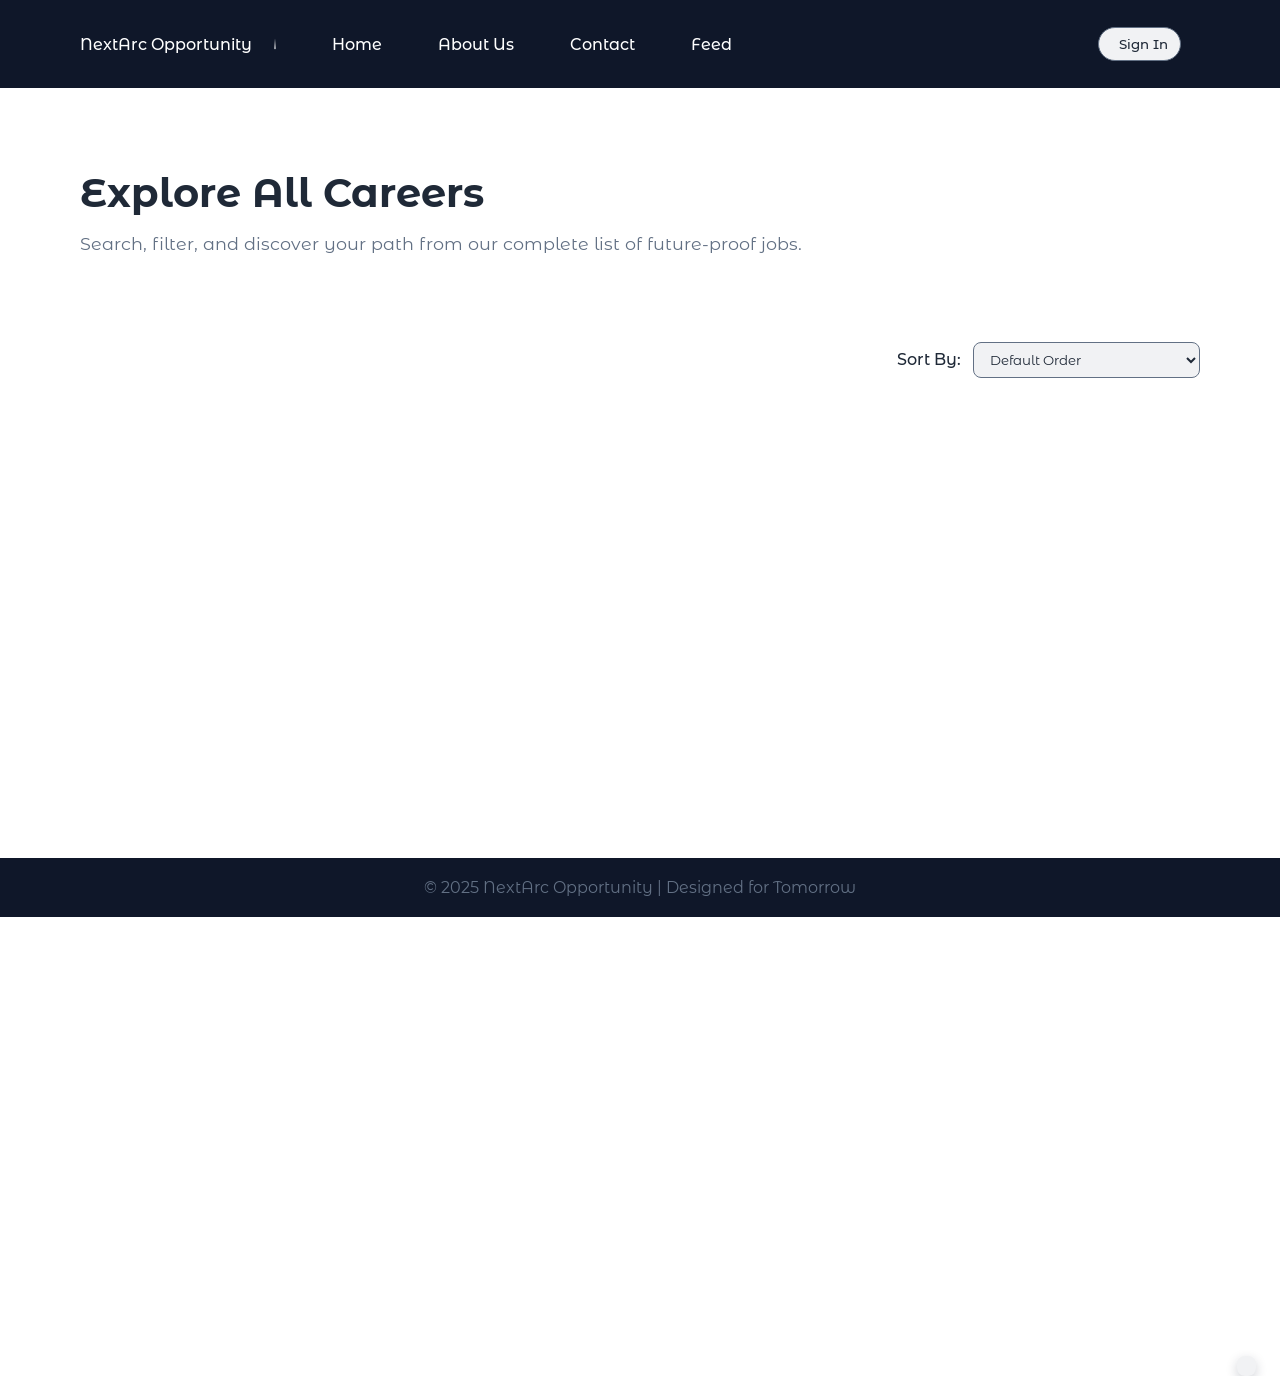
==== careers.html @ cb303497 "Add files via upload" ====
<!DOCTYPE html>
<html lang="en">

<head>
    <meta charset="UTF-8">
    <meta name="viewport" content="width=device-width, initial-scale=1.0">
    <link rel="icon" href="logo.png" type="image/x-icon">
    <link rel="manifest" href="manifest.json">
    <link rel="stylesheet" href="https://cdnjs.cloudflare.com/ajax/libs/remixicon/4.2.0/remixicon.min.css">
    <link rel="stylesheet" href="style.css">
    <title>All Careers - NextArc Opportunity</title>
</head>

<body class="animate-in">
    <header class="header" id="header">

        <nav class="nav container">
            <div class="nav__group">
                <a href="index2.html" class="nav__logo">NextArc Opportunity</a>

                <div class="nav__menu" id="nav-menu">
                    <ul class="nav__list">
                        <li class="nav__item"><a href="index2.html" class="nav__link"><span>Home</span></a></li>
                        <li class="nav__item"><a href="index2.html#about" class="nav__link"><span>About Us</span></a>
                        </li>
                        <li class="nav__item"><a href="index2.html#contact" class="nav__link"><span>Contact</span></a>
                        </li>
                        <li class="nav__item"><a href="feed.html" class="nav__link"><span>Feed</span></a></li>
                    </ul>

                    <div class="nav__bottom">
                        <div class="nav__login nav__login--mobile" id="nav-login-mobile">
                            <button class="google-signin-btn" id="google-signin-btn-mobile"><i
                                    class="ri-google-fill"></i><span>Sign In</span></button>
                            <div class="user-profile" id="user-profile-mobile" style="display: none;">
                                <a href="dashboard.html">
                                    <img src="" alt="User Avatar" id="user-avatar-mobile">
                                </a>
                                <button id="logout-btn-mobile" aria-label="Logout"><i
                                        class="ri-logout-box-fill"></i></button>
                            </div>
                        </div>
                        <div class="nav__social">
                            <a href="https://www.instagram.com/" target="_blank" class="nav__social-link"><i
                                    class="ri-instagram-line"></i></a>
                            <a href="https://github.com/" target="_blank" class="nav__social-link"><i
                                    class="ri-github-line"></i></a>
                            <a href="https://dribbble.com/" target="_blank" class="nav__social-link"><i
                                    class="ri-dribbble-line"></i></a>
                            <a href="https://www.linkedin.com/" target="_blank" class="nav__social-link"><i
                                    class="ri-linkedin-box-line"></i></a>
                        </div>
                    </div>

                    <div class="nav__close" id="nav-close"><i class="ri-close-large-line"></i></div>
                </div>
            </div>

            <div class="nav__actions">
                <div class="nav__social nav__social--desktop">
                    <a href="https://www.instagram.com/" target="_blank" class="nav__social-link"><i
                            class="ri-instagram-line"></i></a>
                    <a href="https://github.com/" target="_blank" class="nav__social-link"><i
                            class="ri-github-line"></i></a>
                    <a href="https://dribbble.com/" target="_blank" class="nav__social-link"><i
                            class="ri-dribbble-line"></i></a>
                    <a href="https://www.linkedin.com/" target="_blank" class="nav__social-link"><i
                            class="ri-linkedin-box-line"></i></a>
                </div>
                <div class="nav__login nav__login--desktop" id="nav-login-desktop">
                    <button class="google-signin-btn" id="google-signin-btn-desktop"><i
                            class="ri-google-fill"></i><span>Sign In</span></button>
                    <div class="user-profile" id="user-profile-desktop" style="display: none;">
                        <a href="dashboard.html">
                            <img src="" alt="User Avatar" id="user-avatar-desktop">
                        </a>
                        <button id="logout-btn-desktop" aria-label="Logout"><i class="ri-logout-box-fill"></i></button>
                    </div>
                </div>
                <div class="nav__theme-toggle" id="theme-toggle"><i class="ri-moon-line"></i></div>
                <div class="nav__toggle" id="nav-toggle"><i class="ri-menu-line"></i></div>
            </div>
        </nav>
    </header>

    <main>
        <section class="all-careers-section container">
            <h1>Explore All Careers</h1>
            <p>Search, filter, and discover your path from our complete list of future-proof jobs.</p>
            <div class="filter-container" id="filter-container">
            </div>
            <div class="sorting-controls">
                <label for="sort-select">Sort By:</label>
                <select id="sort-select">
                    <option value="default">Default Order</option>
                    <option value="growth-desc">Growth Rate (Highest First)</option>
                    <option value="salary-desc">Salary (Highest First)</option>
                    <option value="title-asc">Title (A-Z)</option>
                </select>
            </div>

            <div class="career-grid" id="all-careers-grid">
            </div>

            <div class="request-container" id="request-container" style="display: none;">
                <h2>Career Not Found</h2>
                <p>We don't have information on that career yet. Please provide your details, and we'll look into it!
                </p>

                <form action="https://formspree.io/f/YOUR_NEW_FORM_ID" method="POST" class="contact__form">
                    <div class="form-group">
                        <label for="career-name-input">Career You Searched For</label>
                        <input type="text" id="career-name-input" name="career_request" readonly>
                    </div>
                    <div class="form-group">
                        <label for="user-name">Your Name</label>
                        <input type="text" id="user-name" name="user_name" required>
                    </div>
                    <div class="form-group">
                        <label for="user-email">Your Email</label>
                        <input type="email" id="user-email" name="user_email" required>
                    </div>
                    <button type="submit" class="btn-animated">Request Career Info</button>
                </form>
            </div>
        </section>
    </main>
    <a href="dashboard.html#ai-bot-section" class="ai-bot-access" id="ai-bot-access">
        <i class="ri-robot-2-line"></i>
    </a>
    <footer>
        <p>© 2025 NextArc Opportunity | Designed for Tomorrow</p>
    </footer>

    <div class="modal__container" id="career-modal">
        <div class="modal__content">
            <i class="ri-close-large-line modal__close"></i>
            <h2 class="modal__title"></h2>
            <p class="modal__description"></p>
            <h3 class="modal__subtitle">Key Skills</h3>
            <ul class="modal__skills"></ul>
            <div class="modal__outlook">
                <div>
                    <h4>Avg. Salary (Projected)</h4>
                    <p class="modal__salary"></p>
                </div>
                <div>
                    <h4>Future Growth</h4>
                    <p class="modal__growth"></p>
                </div>
            </div>
        </div>
        <div class="ai-insight-box">
            <h4>🤖 AI Career Insight: Future Outlook</h4>
            <p id="ai-insight-text">Loading personalized analysis...</p>
        </div>
    </div>

    <div class="modal__container" id="add-career-modal">
        <div class="modal__content">
            <i class="ri-close-large-line modal__close"></i>
            <h2 class="modal__title">Suggest a New Career</h2>
            <form id="add-career-form" action="https://formspree.io/f/mjkaozkw" method="POST" class="contact__form">
                <div class="form-group">
                    <label>Career Name</label>
                    <input type="text" name="title" placeholder="e.g., AI Ethicist" required>
                </div>
                <div class="form-group">
                    <label>Skills (comma-separated)</label>
                    <input type="text" name="skills" placeholder="e.g., Ethics, AI, Philosophy, Law" required>
                </div>
                <div class="form-group">
                    <label>Brief Description</label>
                    <textarea name="description" rows="3"
                        placeholder="e.g., Ensures that AI systems are developed and used in an ethical and responsible manner."
                        required></textarea>
                </div>
                <div class="form-group">
                    <label>Projected Salary</label>
                    <input type="text" name="salary" placeholder="e.g., $125,000+" required>
                </div>
                <div class="form-group">
                    <label>Future Growth</label>
                    <input type="text" name="growth" placeholder="e.g., Very High" required>
                </div>
                <button style="font-family: var(--body-font);" type="submit" class="btn-animated">Submit for
                    Review</button>
            </form>

            <div id="submission-success" style="display: none; text-align: center;">
                <h3>Thank You!</h3>
                <p>Your suggestion has been sent for review.</p>
            </div>
        </div>
    </div>

    <a href="#" class="scrollup" id="scroll-up">
        <i class="ri-arrow-up-line"></i>
    </a>


    <script src="https://www.gstatic.com/firebasejs/9.6.7/firebase-app-compat.js"></script>
    <script src="https://www.gstatic.com/firebasejs/9.6.7/firebase-auth-compat.js"></script>
    <script src="https://www.gstatic.com/firebasejs/9.6.7/firebase-firestore-compat.js"></script>

    <script src="firebase-init.js"></script>

    <script src="auth.js"></script>

    <script src="careers.js"></script>
</body>

</html>
---- style.css ----
/*=============== GOOGLE FONTS ===============*/
@import url("https://fonts.googleapis.com/css2?family=Montserrat+Alternates:wght@400;500;600;700&display=swap");

/*=============== VARIABLES CSS ===============*/
:root {
  --header-height: 3.5rem;
  --white-color: hsl(0, 0%, 100%);
  --black-color: hsl(0, 0%, 0%);
  --background-color: hsl(0, 0%, 100%);
  --text-color: hsl(215, 28%, 17%);
  --card-background: hsl(220, 13%, 95%);
  --card-text-color: hsl(215, 15%, 45%);
  --accent-color: hsl(221, 83%, 53%);
  --footer-background: hsl(222, 47%, 11%);
  --body-font: "Montserrat Alternates", sans-serif;
  --h1-font-size: 1.5rem;
  --normal-font-size: .938rem;
  --font-regular: 400;
  --font-medium: 500;
  --z-tooltip: 10;
  --z-fixed: 100;
}

body.dark-mode {
  --background-color: hsl(222, 47%, 11%);
  --text-color: hsl(215, 15%, 85%);
  --card-background: hsl(222, 44%, 15%);
  --card-text-color: hsl(215, 15%, 65%);
  --accent-color: hsl(184, 98%, 51%);
  --footer-background: hsl(222, 44%, 12%);
}

@media screen and (min-width: 1150px) {
  :root {
    --normal-font-size: 1rem;
  }
}

/*=============== BASE ===============*/
* {
  box-sizing: border-box;
  padding: 0;
  margin: 0;
}

html {
  scroll-behavior: smooth;
}

body {
  font-family: var(--body-font);
  font-size: var(--normal-font-size);
  background-color: var(--background-color);
  color: var(--text-color);
  transition: background-color 0.4s, color 0.4s;
  padding-top: var(--header-height);
}

ul {
  list-style: none;
}

a {
  text-decoration: none;
}

.container {
  max-width: 1120px;
  margin-inline: 1.5rem;
}

/*=============== HEADER & NAV ===============*/
.header {
  position: fixed;
  width: 100%;
  top: 0;
  left: 0;
  background-color: var(--footer-background);
  z-index: var(--z-fixed);
}

.nav {
  height: var(--header-height);
  display: flex;
  justify-content: space-between;
  align-items: center;
}

.nav__logo {
  color: var(--white-color);
  font-weight: var(--font-medium);
  flex-shrink: 0;
}

.nav__list {
  display: flex;
}

.nav__link {
  color: var(--white-color);
  font-weight: var(--font-medium);
  transition: color .4s;
}

.nav__link:hover {
  color: var(--accent-color);
}

.nav__close {
  position: absolute;
  top: 1rem;
  right: 1.5rem;
  color: var(--white-color);
  font-size: 1.5rem;
  cursor: pointer;
}

.nav__actions {
  display: flex;
  align-items: center;
  column-gap: 1.2rem;
}

.nav__social-link {
  color: var(--white-color);
  font-size: 1.2rem;
  transition: color .4s, transform .4s;
}

.nav__social-link:hover {
  color: var(--accent-color);
  transform: translateY(-.25rem);
}

.nav__theme-toggle,
.nav__toggle {
  color: var(--white-color);
  font-size: 1.5rem;
  cursor: pointer;
  transition: color 0.4s;
}

.nav__theme-toggle:hover,
.nav__toggle:hover {
  color: var(--accent-color);
}

@media screen and (max-width: 1150px) {
  .nav__menu {
    position: fixed;
    left: -100%;
    top: 0;
    background-color: var(--footer-background);
    width: 100%;
    height: 100%;
    padding: 6rem 3.5rem 4.5rem;
    display: flex;
    flex-direction: column;
    transition: left .4s;
  }

  .nav__list {
    flex-direction: column;
    row-gap: 3rem;
  }

  .nav__link {
    font-size: var(--h1-font-size);
  }

  .show-menu {
    left: 0;
  }

  .nav__group {
    display: contents;
  }

  .nav__bottom {
    display: flex;
    justify-content: space-between;
    align-items: center;
    margin-top: auto;
  }

  .nav__login--mobile {
    order: -1;
  }

  .nav__social {
    display: flex;
    column-gap: 1rem;
  }

  .nav__social--desktop,
  .nav__login--desktop {
    display: none;
  }
}

@media screen and (min-width: 1150px) {
  body {
    padding-top: calc(var(--header-height) + 2rem);
  }

  .container {
    margin-inline: auto;
  }

  .nav {
    height: calc(var(--header-height) + 2rem);
  }

  .nav__toggle,
  .nav__close {
    display: none;
  }

  .nav__link {
    font-size: var(--normal-font-size);
  }

  .nav__group {
    display: flex;
    align-items: center;
    column-gap: 3.5rem;
  }

  .nav__logo {
    position: relative;
    padding-right: 1.5rem;
  }

  .nav__logo::after {
    content: '';
    position: absolute;
    right: 0;
    top: 50%;
    transform: translateY(-50%);
    width: 2px;
    height: 60%;
    background: linear-gradient(transparent, var(--white-color), transparent);
    border-radius: 5px;
    background-size: 100% 300%;
    animation: animated-line 4s ease-in-out infinite;
  }

  .nav__list {
    flex-direction: row;
    column-gap: 3.5rem;
  }

  .nav__social--desktop {
    display: flex;
    column-gap: 1rem;
  }

  .nav__bottom {
    display: none;
  }
}

/*=============== LOGIN/USER PROFILE ===============*/
.google-signin-btn {
  display: flex;
  align-items: center;
  gap: .5rem;
  background-color: var(--card-background);
  color: var(--text-color);
  border: 1px solid var(--card-text-color);
  padding: 8px 12px;
  border-radius: 50px;
  cursor: pointer;
  font-family: var(--body-font);
  font-weight: 500;
  transition: all .3s ease
}

.google-signin-btn:hover {
  background-color: var(--accent-color);
  color: var(--white-color);
  border-color: transparent
}

.user-profile {
  display: flex;
  align-items: center;
  gap: 1rem
}

/* Find and replace this rule in your LOGIN/USER PROFILE section */

.user-profile img {
  width: 40px;
  height: 40px;
  border-radius: 50%;
  /* We remove the static border and replace it with an animation */
  animation: pulse-ring 2.5s ease-in-out infinite;
}

#logout-btn {
  background: 0 0;
  border: none;
  color: var(--white-color);
  font-size: 1.5rem;
  cursor: pointer;
  transition: color .3s ease
}

#logout-btn:hover {
  color: #e84141
}

/*=============== REUSABLE & SECTION STYLES ===============*/
.hero {
  position: relative;
  width: 100%;
  min-height: 100vh;
  display: flex;
  justify-content: center;
  align-items: center;
  text-align: center;
  color: var(--white-color);
  overflow: hidden
}

/* In style.css, find the .hero-video rule and add the fetchpriority */
.hero-video {
  position: absolute;
  top: 50%;
  left: 50%;
  min-width: 100%;
  min-height: 100%;
  width: auto;
  height: auto;
  z-index: -1;
  transform: translate(-50%, -50%);
  object-fit: cover;
  /* NEW: Optimization - ensures it's the first thing the browser downloads */
  fetch-priority: high;
}

.hero-overlay {
  position: absolute;
  top: 0;
  left: 0;
  width: 100%;
  height: 100%;
  background: linear-gradient(135deg, hsla(222, 47%, 11%, .7), hsla(221, 83%, 53%, .4));
  z-index: -1
}

/* Find and replace this rule in your style.css */
.hero-text {
  z-index: 1;
  padding: 0 1rem;

  /* FIX: Set a max width and use auto margins for true horizontal centering */
  max-width: 800px;
  /* Limits the size of the text block */
  width: 90%;
  /* Ensures it fills the space on smaller screens */
  margin: 0 auto;
  /* CRUCIAL: Centers the block itself within the Flex container */

  text-align: center;
  /* Ensures text lines are centered */
}

/* Also, ensure your .hero container is still setting the stage for centering: */
/* .hero {
    display: flex;
    justify-content: center; 
    align-items: center;
} */

.hero-text h1 {
  font-size: clamp(1.8rem, 4vw, 3rem);
  margin-bottom: 10px
}

.hero-text p {
  font-size: clamp(1rem, 2vw, 1.4rem);
  margin-bottom: 20px
}

.cta-btn,
.btn-animated {
  border: none;
  cursor: pointer;
  padding: 14px 32px;
  border-radius: 50px;
  font-weight: 600;
  color: var(--white-color);
  background: linear-gradient(90deg, hsl(184, 98%, 51%), var(--accent-color));
  box-shadow: 0 4px 15px hsla(221, 83%, 53%, .3);
  transition: all .3s ease
}

.cta-btn:hover,
.btn-animated:hover {
  transform: translateY(-3px);
  box-shadow: 0 8px 25px hsla(221, 83%, 53%, .4)
}

.btn-animated:active {
  transform: translateY(0);
  box-shadow: 0 4px 15px hsla(221, 83%, 53%, .3)
}

.search-section {
  padding: 2.5rem 1rem;
  text-align: center
}

.search-section input {
  width: 50%;
  padding: 15px 20px 15px 50px;
  border-radius: 50px;
  border: 2px solid transparent;
  outline: none;
  font-size: 1rem;
  background-color: var(--card-background);
  color: var(--text-color);
  font-family: var(--body-font);
  animation: pulse-glow 3s infinite ease-in-out;
  transition: all .4s ease
}

.search-section input:focus {
  width: 60%;
  animation: none;
  border-color: var(--accent-color);
  box-shadow: 0 0 20px hsla(221, 83%, 53%, .4)
}

.trending {
  padding: 50px 20px;
  text-align: center
}

.trending h2 {
  font-size: 1.8rem;
  margin-bottom: 30px
}

.career-grid {
  display: grid;
  grid-template-columns: repeat(auto-fit, minmax(230px, 1fr));
  gap: 20px
}

.career-card {
  background: var(--card-background);
  padding: 20px;
  border-radius: 15px;
  text-align: left;
  position: relative;
  box-shadow: 0 10px 20px rgba(0, 0, 0, .05);
  transition: all .3s ease
}

.career-card:hover {
  transform: translateY(-8px);
  box-shadow: 0 20px 30px hsla(221, 83%, 53%, .2)
}

.career-card h3 {
  color: var(--text-color);
  padding-right: 2.5rem
}

.career-card p {
  color: var(--card-text-color)
}

.explore-btn {
  display: inline-block;
  margin-top: 2.5rem;
  padding: 14px 32px;
  border: 2px solid var(--accent-color);
  color: var(--accent-color);
  border-radius: 50px;
  font-weight: 600;
  transition: all .3s ease
}

.explore-btn:hover {
  background-color: var(--accent-color);
  color: var(--white-color);
  transform: translateY(-3px)
}

.section {
  padding-block: 4rem
}

.how-it-works,
.features {
  padding: 50px 20px;
  text-align: center
}

.how-it-works h2,
.features h2 {
  font-size: 1.8rem;
  margin-bottom: 40px
}

.step-card,
.feature-card {
  background: var(--card-background);
  padding: 30px;
  border-radius: 15px
}

.step-card {
  border: 2px solid transparent;
  transition: all .3s ease
}

.step-card:hover {
  transform: translateY(-8px);
  border-color: var(--accent-color)
}

.steps-grid {
  gap: 40px;
  display: grid;
  grid-template-columns: repeat(auto-fit, minmax(250px, 1fr))
}

.step-icon {
  width: 50px;
  height: 50px;
  background: linear-gradient(90deg, hsl(184, 98%, 51%), var(--accent-color));
  color: var(--white-color);
  border-radius: 50%;
  display: flex;
  align-items: center;
  justify-content: center;
  font-size: 1.5rem;
  font-weight: 700;
  margin: 0 auto 20px
}

.step-card h3,
.feature-card h3,
.modal__subtitle {
  color: var(--text-color)
}

.step-card p,
.feature-card p,
.modal__description,
.about__content p,
.contact__info p {
  color: var(--card-text-color)
}

.features {
  background-color: var(--footer-background)
}

.features h2 {
  color: var(--white-color)
}

.features-grid {
  display: grid;
  grid-template-columns: repeat(auto-fit, minmax(250px, 1fr));
  gap: 40px
}

.feature-card i {
  font-size: 3rem;
  color: var(--accent-color);
  margin-bottom: 15px
}

.modal__container {
  background-color: hsla(222, 47%, 11%, .7);
  position: fixed;
  top: 0;
  left: 0;
  width: 100%;
  height: 100%;
  z-index: var(--z-fixed);
  display: flex;
  align-items: center;
  justify-content: center;
  padding: 1.5rem;
  opacity: 0;
  visibility: hidden;
  transition: opacity .3s ease, visibility .3s ease
}

.modal__content {
  background-color: var(--background-color);
  padding: 2.5rem;
  border-radius: 1rem;
  max-width: 550px;
  width: 100%;
  position: relative
}

.modal-active {
  opacity: 1;
  visibility: visible
}

.modal__close {
  color: var(--card-text-color);
  position: absolute;
  top: 1.5rem;
  right: 1.5rem;
  font-size: 1.5rem;
  cursor: pointer
}

.modal__title {
  color: var(--text-color)
}

.modal__skills li {
  background-color: var(--card-background);
  color: var(--accent-color);
  padding: 8px 12px;
  border-radius: 20px;
  display: inline-block;
  margin: 0 8px 8px 0;
  font-size: .9rem;
  font-weight: 500
}

.modal__outlook {
  background-color: var(--card-background);
  padding: 1rem;
  border-radius: .5rem;
  display: flex;
  justify-content: space-between
}

.modal__outlook h4 {
  color: var(--card-text-color);
  font-size: .8rem;
  margin-bottom: .25rem
}

.modal__outlook p {
  color: var(--text-color);
  font-size: 1.1rem;
  font-weight: 700
}

.about__container,
.contact__container {
  display: grid;
  gap: 3rem;
  align-items: center
}

.about__image img {
  width: 100%;
  border-radius: 1rem
}

.about__content h2,
.contact__info h2 {
  color: var(--text-color)
}

.contact__container {
  background-color: var(--card-background);
  padding: 2.5rem;
  border-radius: 1rem
}

.info__item {
  display: flex;
  align-items: center;
  gap: 1rem;
  margin-bottom: 1.5rem;
  font-size: var(--normal-font-size);
  color: var(--text-color)
}

.info__item i {
  font-size: 1.5rem;
  color: var(--accent-color)
}

.contact__form form {
  display: flex;
  flex-direction: column;
  gap: 1.5rem
}

.contact__form input,
.contact__form textarea {
  width: 100%;
  padding: 1rem .5rem;
  border: none;
  border-bottom: 2px solid var(--card-text-color);
  background-color: transparent;
  color: var(--text-color);
  font-family: var(--body-font);
  font-size: var(--normal-font-size);
  outline: none;
  transition: border-color .3s
}

.contact__form input:focus,
.contact__form textarea:focus {
  border-bottom-color: var(--accent-color)
}

.contact__form textarea {
  resize: vertical;
  min-height: 100px
}

.contact__form .btn-animated {
  align-self: flex-start
}

footer {
  background: var(--footer-background);
  color: var(--card-text-color);
  text-align: center;
  padding: 20px;
  margin-top: 50px
}

.scrollup {
  position: fixed;
  right: 1.5rem;
  bottom: -50%;
  background-color: var(--card-background);
  box-shadow: 0 4px 12px hsla(222, 44%, 15%, .2);
  display: inline-flex;
  padding: .6rem;
  border-radius: .5rem;
  z-index: var(--z-tooltip);
  transition: bottom .4s, transform .4s, background-color .4s
}

.scrollup i {
  font-size: 1.5rem;
  color: var(--accent-color)
}

.scrollup:hover {
  transform: translateY(-.25rem)
}

.show-scroll {
  bottom: 3rem
}

.body-no-scroll {
  overflow: hidden
}

.all-careers-section {
  padding-top: 5rem;
  padding-bottom: 5rem;
  min-height: 80vh
}

.all-careers-section h1 {
  font-size: 2.5rem;
  margin-bottom: 1rem
}

.all-careers-section>p {
  font-size: 1.1rem;
  color: var(--card-text-color);
  margin-bottom: 3rem
}

.request-container {
  background-color: var(--card-background);
  padding: 2rem;
  border-radius: 1rem;
  text-align: center
}

.request-container h2 {
  margin-bottom: 1rem
}

.request-container .form-group {
  text-align: left;
  margin-bottom: 1rem
}

.request-container label {
  display: block;
  margin-bottom: .5rem;
  font-weight: 500
}

.save-btn {
  position: absolute;
  top: 15px;
  right: 15px;
  background: 0 0;
  border: none;
  cursor: pointer;
  font-size: 1.5rem;
  color: var(--card-text-color);
  transition: color .3s ease, transform .3s ease;
  z-index: 5
}

.save-btn:hover {
  color: var(--accent-color);
  transform: scale(1.1)
}

.save-btn.saved .ri-bookmark-line::before {
  content: '\EC80';
  font-weight: 700;
  color: var(--accent-color)
}

.add-career-card {
  background: 0 0;
  border: 3px dashed var(--card-text-color);
  color: var(--card-text-color);
  display: flex;
  flex-direction: column;
  align-items: center;
  justify-content: center;
  cursor: pointer;
  min-height: 200px;
  transition: all .3s ease
}

.add-career-card:hover {
  border-color: var(--accent-color);
  color: var(--accent-color);
  background-color: var(--card-background)
}

.add-career-card i {
  font-size: 3rem;
  margin-bottom: 1rem
}

.add-career-card h3 {
  color: inherit
}

.filter-container {
  margin-bottom: 2.5rem;
  display: flex;
  flex-wrap: wrap;
  gap: .8rem;
  justify-content: center
}

.filter-btn {
  background-color: var(--card-background);
  color: var(--card-text-color);
  border: 2px solid transparent;
  padding: 10px 20px;
  border-radius: 50px;
  cursor: pointer;
  font-weight: 500;
  font-family: var(--body-font);
  transition: all .3s ease
}

.filter-btn:hover {
  background-color: var(--accent-color);
  color: var(--white-color)
}

.filter-btn.active {
  background-color: var(--accent-color);
  color: var(--white-color);
  border-color: var(--accent-color)
}

@media screen and (min-width:768px) {
  .about__container {
    grid-template-columns: 1fr 1fr
  }
}

@media screen and (min-width:992px) {
  .contact__container {
    grid-template-columns: 1fr 1fr
  }
}

@keyframes pulse-glow {
  0% {
    box-shadow: 0 0 5px hsla(221, 83%, 53%, .2)
  }

  50% {
    box-shadow: 0 0 15px hsla(221, 83%, 53%, .4)
  }

  100% {
    box-shadow: 0 0 5px hsla(221, 83%, 53%, .2)
  }
}

@keyframes animated-line {
  0% {
    background-position: 0 0
  }

  50% {
    background-position: 0 100%
  }

  100% {
    background-position: 0 0
  }
}

/*=============== DASHBOARD SKILLS & PROFILE MANAGER ===============*/
.dashboard-section {
  padding-top: 5rem;
  /* Adjust as needed */
  padding-bottom: 5rem;
}

.profile-manager,
.skills-manager {
  background-color: var(--card-background);
  padding: 2rem;
  border-radius: 1rem;
  margin-bottom: 3rem;
}

.profile-manager h2,
.skills-manager h2 {
  margin-bottom: 1.5rem;
  color: var(--text-color);
}

.profile-details {
  display: flex;
  align-items: center;
  gap: 2rem;
  flex-wrap: wrap;
}

#profile-preview {
  width: 100px;
  height: 100px;
  border-radius: 50%;
  object-fit: cover;
  border: 3px solid var(--accent-color);
  flex-shrink: 0;
  /* Prevent it from shrinking */
}

#profile-form {
  flex-grow: 1;
  display: flex;
  flex-direction: column;
  gap: 1rem;
}

#profile-form .form-group {
  display: flex;
  flex-direction: column;
}

#profile-form label {
  margin-bottom: 0.5rem;
  font-weight: 500;
  color: var(--card-text-color);
}

#profile-form input[type="text"] {
  background-color: var(--background-color);
  border: 2px solid var(--card-background);
  padding: 10px;
  border-radius: 8px;
  color: var(--text-color);
  font-family: var(--body-font);
  outline: none;
  width: 100%;
}

#profile-form input[type="text"]:focus {
  border-color: var(--accent-color);
}

/* Custom styling for file input */
#profile-form input[type="file"] {
  display: none;
  /* Hide default file input */
}

#profile-form .custom-file-upload {
  display: inline-block;
  background-color: var(--accent-color);
  color: var(--white-color);
  padding: 10px 15px;
  border-radius: 8px;
  cursor: pointer;
  font-size: 0.9rem;
  font-weight: 500;
  transition: background-color 0.3s ease;
}

#profile-form .custom-file-upload:hover {
  background-color: hsl(184, 98%, 41%);
  /* Slightly darker hover */
}

#profile-form .file-name-display {
  margin-left: 10px;
  color: var(--card-text-color);
  font-size: 0.9rem;
}

#profile-form button[type="submit"] {
  align-self: flex-start;
  margin-top: 1rem;
}

/* Skills Manager */
#add-skill-form {
  display: flex;
  gap: 1rem;
  margin-top: 1rem;
  margin-bottom: 1.5rem;
  flex-wrap: wrap;
}

#add-skill-form input {
  flex-grow: 1;
  padding: 12px 18px;
  border: 2px solid var(--background-color);
  border-radius: 50px;
  background-color: var(--background-color);
  color: var(--text-color);
  font-family: var(--body-font);
  font-size: 1rem;
  outline: none;
}

#add-skill-form input:focus {
  border-color: var(--accent-color);
}

#add-skill-form button {
  font-family: var(--body-font);
  font-weight: 600;
  border: none;
  background-color: var(--accent-color);
  color: var(--white-color);
  padding: 0 2rem;
  border-radius: 50px;
  cursor: pointer;
}

.skills-list {
  display: flex;
  flex-wrap: wrap;
  gap: 0.8rem;
  min-height: 40px;
  /* Ensure space even if no skills */
  align-items: center;
}

.skill-tag {
  background-color: var(--accent-color);
  color: var(--white-color);
  padding: 8px 15px;
  border-radius: 20px;
  font-size: 0.9rem;
  font-weight: 500;
  display: flex;
  align-items: center;
  gap: 0.5rem;
}

.skill-tag .remove-skill {
  background: none;
  border: none;
  color: var(--white-color);
  cursor: pointer;
  font-size: 1.2rem;
  opacity: 0.7;
}

.skill-tag .remove-skill:hover {
  opacity: 1;
}

/* Recommendations and Saved Careers */
.recommendations-section,
.saved-careers-section {
  margin-top: 3rem;
}

.recommendations-section h2,
.saved-careers-section h2 {
  margin-bottom: 1.5rem;
  color: var(--text-color);
}

#saved-careers-loading {
  color: var(--card-text-color);
  font-style: italic;
  margin-top: 1rem;
}

/* Responsive adjustments */
@media screen and (max-width: 768px) {
  .profile-details {
    flex-direction: column;
    text-align: center;
  }

  #profile-preview {
    margin-bottom: 1rem;
  }

  #profile-form button[type="submit"] {
    align-self: center;
  }
}

/* Suggest a Career form - ensure alignment for submit button */
#add-career-form button[type="submit"] {
  align-self: center;
  /* This will center the button */
  margin-top: 1.5rem;
  /* This adds space above the button */
}

/* All of your existing, final CSS code goes here... */

/* ADD THIS BLOCK AT THE VERY END OF YOUR CSS FILE */
/*=============== DASHBOARD STYLES ===============*/
.profile-manager,
.skills-manager {
  background-color: var(--card-background);
  padding: 2rem;
  border-radius: 1rem;
  margin-bottom: 3rem;
}

.profile-manager h2,
.skills-manager h2,
.recommendations-section h2,
.saved-careers-section h2 {
  margin-bottom: 1.5rem;
  color: var(--text-color);
}

.profile-details {
  display: flex;
  align-items: center;
  gap: 2rem;
  flex-wrap: wrap;
}

#profile-preview {
  width: 100px;
  height: 100px;
  border-radius: 50%;
  object-fit: cover;
  border: 3px solid var(--accent-color);
  flex-shrink: 0;
}

#profile-form {
  flex-grow: 1;
  display: flex;
  flex-direction: column;
  gap: 1rem;
}

#profile-form .form-group {
  display: flex;
  flex-direction: column;
}

#profile-form label {
  margin-bottom: 0.5rem;
  font-weight: 500;
  color: var(--card-text-color);
}

#profile-form input[type="text"] {
  background-color: var(--background-color);
  border: 2px solid var(--card-background);
  padding: 10px;
  border-radius: 8px;
  color: var(--text-color);
  font-family: var(--body-font);
  outline: none;
  width: 100%;
}

#profile-form input[type="text"]:focus {
  border-color: var(--accent-color);
}

.custom-file-upload {
  display: inline-block;
  background-color: var(--accent-color);
  color: var(--white-color);
  padding: 10px 15px;
  border-radius: 8px;
  cursor: pointer;
  font-size: 0.9rem;
  font-weight: 500;
  transition: background-color 0.3s ease;
  text-align: center;
  width: fit-content;
}

.custom-file-upload:hover {
  opacity: 0.9;
}

#file-name-display {
  margin-top: 8px;
  color: var(--card-text-color);
  font-size: 0.9rem;
}

#profile-form button[type="submit"] {
  align-self: flex-start;
  margin-top: 1rem;
}

#add-skill-form {
  display: flex;
  gap: 1rem;
  margin-top: 1rem;
  margin-bottom: 1.5rem;
  flex-wrap: wrap;
}

#add-skill-form input {
  flex-grow: 1;
  padding: 12px 18px;
  border: 2px solid var(--background-color);
  border-radius: 50px;
  background-color: var(--background-color);
  color: var(--text-color);
  font-family: var(--body-font);
  font-size: 1rem;
  outline: none;
}

#add-skill-form input:focus {
  border-color: var(--accent-color);
}

#add-skill-form button {
  font-family: var(--body-font);
  font-weight: 600;
  border: none;
  background-color: var(--accent-color);
  color: var(--white-color);
  padding: 0 2rem;
  border-radius: 50px;
  cursor: pointer;
}

.skills-list {
  display: flex;
  flex-wrap: wrap;
  gap: 0.8rem;
  min-height: 40px;
  align-items: center;
}

.skill-tag {
  background-color: var(--accent-color);
  color: var(--white-color);
  padding: 8px 15px;
  border-radius: 20px;
  font-size: 0.9rem;
  font-weight: 500;
  display: flex;
  align-items: center;
  gap: 0.5rem;
}

.skill-tag .remove-skill {
  background: none;
  border: none;
  color: var(--white-color);
  cursor: pointer;
  font-size: 1.2rem;
  opacity: 0.7;
}

.skill-tag .remove-skill:hover {
  opacity: 1;
}

.recommendations-section,
.saved-careers-section {
  margin-top: 3rem;
}

#loading-message {
  color: var(--card-text-color);
  font-style: italic;
}

/* Add this to the end of style.css */

@keyframes pulse-ring {
  0% {
    box-shadow: 0 0 0 2px var(--accent-color);
  }

  50% {
    box-shadow: 0 0 0 4px hsla(184, 98%, 51%, 0.5);
    /* Transparent version of the accent color */
  }

  100% {
    box-shadow: 0 0 0 2px var(--accent-color);
  }
}

/*=============== CHART SECTION STYLES ===============*/
#growth-chart-section {
  text-align: center;
  padding-top: 2rem;
  padding-bottom: 4rem;
}

#growth-chart-section h2 {
  color: var(--text-color);
  margin-bottom: 0.5rem;
}

#growth-chart-section p {
  color: var(--card-text-color);
  margin-bottom: 2rem;
  font-size: var(--small-font-size);
}

.chart-container {
  position: relative;
  max-width: 900px;
  height: 400px;
  /* Fixed height for the chart */
  margin: 0 auto;
  background-color: var(--card-background);
  padding: 20px;
  border-radius: 1rem;
  box-shadow: 0 10px 20px rgba(0, 0, 0, 0.05);
}

/* Add this block to the end of your Chart Section Styles in style.css */

/* Mobile Responsiveness Fix for Chart */
@media screen and (max-width: 768px) {
  .chart-container {
    /* Reduce the overall height on smaller screens to force better vertical scaling */
    height: 300px;
    /* Ensure it takes full width of the parent container */
    width: 95%;
    padding: 10px;
    /* The chart library will automatically shrink the bars and labels */
  }
}

/*=============== SORTING CONTROLS ===============*/
.sorting-controls {
  text-align: right;
  margin-bottom: 1.5rem;
  color: var(--text-color);
}

.sorting-controls label {
  font-weight: 500;
  margin-right: 0.5rem;
}

#sort-select {
  padding: 8px 12px;
  border-radius: 8px;
  border: 1px solid var(--card-text-color);
  background-color: var(--card-background);
  color: var(--text-color);
  font-family: var(--body-font);
  cursor: pointer;
}

/*=============== DELETE BUTTON STYLES ===============*/
/* Find this rule in your style.css and update it */

.delete-btn {
  /* Override the standard blue gradient with a red color */
  background: linear-gradient(90deg, #ff4141, #cc0000);
  box-shadow: 0 4px 15px rgba(204, 0, 0, 0.4);
  transition: all 0.3s ease;

  /* FIX: Make it wide and centered for emphasis */
  width: 100%;
  /* Takes full width of the parent container */
  max-width: 300px;
  /* Limits the width on very large screens */
  margin: 1.5rem auto 0 auto;
  /* Centers the button and adds space above */
  display: block;
  /* Ensures it takes up the full width */
}

.delete-btn:hover {
  transform: translateY(-3px);
  box-shadow: 0 8px 25px rgba(204, 0, 0, 0.6);
}

/*=============== PERSONAL STATS CARD ===============*/
.personal-stats-card {
  /* Reuses the styling of profile-manager for consistency */
  background-color: var(--card-background);
  padding: 2rem;
  border-radius: 1rem;
  margin-bottom: 3rem;
}

.stats-grid {
  display: grid;
  grid-template-columns: repeat(auto-fit, minmax(150px, 1fr));
  gap: 1.5rem;
  text-align: center;
}

.stat-item {
  padding: 1rem;
  border-radius: 8px;
  background-color: var(--background-color);
  box-shadow: 0 2px 5px rgba(0, 0, 0, 0.1);
}

.stat-item h3 {
  font-size: 1.5rem;
  color: var(--accent-color);
  margin-top: 0.5rem;
}

.stat-item p {
  font-size: 0.8rem;
  color: var(--card-text-color);
  margin-bottom: 0;
}

/*=============== LOGOUT BUTTON STYLES ===============*/
.user-profile button[id^="logout-btn-"] {
  /* Targets buttons with IDs starting with "logout-btn-" */
  background: none;
  /* No background */
  border: none;
  /* No border */
  padding: 0;
  /* No padding */
  cursor: pointer;
  /* Indicate it's clickable */
  font-size: 1.5rem;
  /* Make the icon a good size */
  color: var(--white-color);
  /* Set icon color */
  display: flex;
  /* Use flexbox to center icon if button had text */
  align-items: center;
  /* Center icon vertically */
  justify-content: center;
  /* Center icon horizontally */
  transition: color 0.3s ease;
  /* Smooth hover effect */
  margin-left: 0.5rem;
  /* Add some space from the avatar */
}

.user-profile button[id^="logout-btn-"]:hover {
  color: var(--accent-color);
  /* Change color on hover */
}

/* Ensure the user-profile div keeps its alignment */
.user-profile {
  display: flex;
  /* Make sure it's a flex container */
  align-items: center;
  /* Align items vertically in the center */
  column-gap: 0.5rem;
  /* Space between avatar and logout button */
}

/*=============== ANIMATED SKILL MAP STYLES (NEW) ===============*/
.skill-map-container {
  margin-top: 2rem;
  margin-bottom: 2rem;
  padding: 1.5rem;
  background-color: var(--footer-background);
  /* Dark background for starfield effect */
  border-radius: 1rem;
  box-shadow: 0 0 20px rgba(0, 0, 0, 0.5);
  color: var(--white-color);
}

.skill-map-container h3 {
  margin-bottom: 1rem;
  font-size: 1.2rem;
}

#skill-map-visualizer {
  position: relative;
  width: 100%;
  min-height: 400px;
  display: flex;
  align-items: center;
  justify-content: center;
  overflow: hidden;
}

.map-node {
  position: absolute;
  padding: 10px 15px;
  border-radius: 50px;
  font-weight: 600;
  cursor: default;
  background-color: var(--accent-color);
  color: var(--white-color);
  box-shadow: 0 0 10px var(--accent-color);
  transition: all 0.3s ease;
  z-index: 10;
}

.map-node.core-skill {
  background-color: #ff5722;
  /* Different color for the 'YOU' node */
  font-size: 1.1rem;
  padding: 12px 20px;
}

/* Find the .danger-manager rule and REPLACE it with this: */
.danger-manager {
  /* Uses profile-manager styles but adds more internal spacing */
  background-color: var(--card-background);
  padding: 3rem 2rem;
  /* Increased vertical padding for more space */
  border-radius: 1rem;
  margin-top: 3rem;
  /* Ensure space above the section */
  text-align: center;
  /* Center the text and button group */
  max-width: 900px;
  /* Limit width on very large screens */
  margin-left: auto;
  /* Center the block itself */
  margin-right: auto;
  /* Center the block itself */
}

.danger-manager h2 {
  color: var(--text-color);
  margin-bottom: 0.5rem;
  font-size: 1.8rem;
}

.danger-manager p {
  color: var(--card-text-color);
  margin-bottom: 2rem;
  /* Space before the button */
  font-size: 1rem;
}

/* Ensure the delete button is a good size and centered on the page */
#delete-account-btn {
  /* This rule is in your JS but affects the button's final look */
  width: 100%;
  max-width: 300px;
  /* Limits the width for good desktop presentation */
  margin: 0 auto;
  /* Centers the button horizontally */
  display: block;
  /* Ensures it takes up the full width for centering */
}

/*=============== ANIMATION KEYFRAMES (NEW) ===============*/

@keyframes pulse-node {
  0% {
    transform: scale(1.0);
    box-shadow: 0 0 0 0px rgba(255, 87, 34, 0.7);
  }

  70% {
    transform: scale(1.05);
    box-shadow: 0 0 10px 5px rgba(255, 87, 34, 0);
  }

  100% {
    transform: scale(1.0);
    box-shadow: 0 0 0 0px rgba(255, 87, 34, 0);
  }
}

@keyframes float-drift {
  0% {
    transform: translate(-50%, -50%);
  }

  50% {
    transform: translate(-48%, -52%);
  }

  100% {
    transform: translate(-50%, -50%);
  }
}

/*=============== SKILL MAP STYLING (UPDATED) ===============*/

/* General Node Styling */
.map-node {
  /* ... existing styles ... */
  transition: all 0.5s ease-in-out;
  /* Ensures smooth movement */
}

/* 1. Core Node Animation: Pulsing Glow */
.map-node.core-skill {
  /* Existing styles: background-color: #ff5722; */
  animation: pulse-node 2s infinite ease-in-out;
  position: absolute;
  /* Keep absolute position */
  left: 50%;
  top: 50%;
  transform: translate(-50%, -50%);
  z-index: 10;
}

/* 2. Skill Node Animation: Gentle Floating */
.map-node:not(.core-skill) {
  animation: float-drift 5s infinite alternate ease-in-out;
  /* Random initial animation delay for unsynchronized movement */
  animation-delay: calc(var(--random-delay) * -1s);
}

/*=============== AI INTERVIEW CHAT STYLES ===============*/
.ai-bot-manager {
  margin-top: 3rem;
  padding: 2rem;
}

.chat-container {
  background-color: var(--background-color);
  border: 1px solid var(--card-background);
  border-radius: 10px;
  height: 450px;
  display: flex;
  flex-direction: column;
  overflow: hidden;
}

.chat-messages {
  flex-grow: 1;
  overflow-y: auto;
  padding: 1rem;
  scroll-behavior: smooth;
  background-color: var(--background-color);
}

.bot-message,
.user-message {
  max-width: 80%;
  margin-bottom: 10px;
  padding: 10px 15px;
  border-radius: 18px;
  line-height: 1.4;
  box-shadow: 0 1px 3px rgba(0, 0, 0, 0.1);
}

.bot-message {
  background-color: var(--card-background);
  /* Light grey background for bot */
  color: var(--text-color);
  align-self: flex-start;
  margin-right: auto;
}

.user-message {
  background-color: var(--accent-color);
  /* Blue background for user */
  color: var(--white-color);
  align-self: flex-end;
  margin-left: auto;
}

.chat-input-form {
  display: flex;
  padding: 10px;
  border-top: 1px solid var(--card-background);
  background-color: var(--card-background);
}

.chat-input-form input {
  flex-grow: 1;
  padding: 10px;
  border: none;
  border-radius: 50px;
  margin-right: 10px;
  background-color: var(--background-color);
  color: var(--text-color);
  outline: none;
  font-family: var(--body-font);
}

.chat-input-form button {
  padding: 0 1.5rem;
  font-size: 0.9rem;
  border-radius: 50px;
}

/*=============== AI BOT QUICK-ACCESS BUTTON STYLES (NEW) ===============*/
.ai-bot-access {
  position: fixed;
  right: 1.5rem;
  /* Position it above the scrollup button (which is at bottom: 3rem when visible) */
  bottom: 7rem;

  /* Styling */
  background: var(--accent-color);
  color: var(--white-color);
  box-shadow: 0 4px 12px hsla(221, 83%, 53%, 0.5);
  border-radius: 50%;
  width: 50px;
  height: 50px;
  display: flex;
  align-items: center;
  justify-content: center;
  font-size: 1.8rem;
  z-index: var(--z-fixed);

  /* Animation and Hide/Show Logic */
  opacity: 0;
  visibility: hidden;
  transition: opacity 0.3s ease, transform 0.3s ease, bottom 0.4s;
}

.ai-bot-access:hover {
  transform: scale(1.1);
  box-shadow: 0 0 15px var(--accent-color);
}

/* Class applied by JavaScript when user is logged in */
.show-bot-access {
  opacity: 1;
  visibility: visible;
  bottom: 7rem;
  /* Final visible position */
}

/*=============== AI BOT SPEECH BUBBLE (NEW) ===============*/

/* 1. Define the Bubble Appearance */
.ai-bot-access {
  position: fixed;
  /* Ensure the button is the reference point for the bubble */
  z-index: var(--z-fixed);
  /* Set animation properties */
  animation: appear-pulse 5s ease-out 1;
  /* The 1 at the end makes the animation run only once */
}

.ai-bot-access::before {
  content: "Your AI Coach is Here!";
  /* The text inside the bubble */
  position: absolute;
  right: 100%;
  /* Position bubble to the left of the button */
  bottom: 50%;
  transform: translate(-10px, 50%);
  /* Adjust position slightly */

  /* Bubble Styling */
  background: var(--white-color);
  color: var(--text-color);
  padding: 8px 12px;
  border-radius: 15px;
  white-space: nowrap;
  /* Keep text on one line */
  font-size: 0.9rem;
  font-weight: 500;
  box-shadow: 0 4px 10px rgba(0, 0, 0, 0.2);

  /* Hide the bubble initially */
  opacity: 0;
  visibility: hidden;

  /* Animation for visibility */
  animation: bubble-fade 5s ease-out 1;
}

/* 2. Define the Speech Bubble Arrow (Triangle) */
.ai-bot-access::after {
  content: "";
  position: absolute;
  right: 50px;
  /* Position next to the bubble */
  bottom: 45%;
  width: 0;
  height: 0;
  border-top: 8px solid transparent;
  border-bottom: 8px solid transparent;
  border-left: 8px solid var(--white-color);
  /* The white arrow */

  /* Hide the arrow initially */
  opacity: 0;
  visibility: hidden;
  animation: bubble-fade 5s ease-out 1;
}

/* 3. Define the Animation Keyframes */
@keyframes bubble-fade {
  0% {
    opacity: 0;
    visibility: hidden;
  }

  10% {
    opacity: 1;
    visibility: visible;
  }

  /* Fade in */
  90% {
    opacity: 1;
    visibility: visible;
  }

  /* Stay visible */
  100% {
    opacity: 0;
    visibility: hidden;
  }

  /* Fade out */
}

/*=============== AI CAREER INSIGHT STYLES (NEW) ===============*/
.ai-insight-box {
  margin-top: 1.5rem;
  padding: 1rem;
  border-radius: 8px;
  background-color: var(--footer-background);
  /* Dark background for visibility */
  color: var(--white-color);
}

.ai-insight-box h4 {
  color: var(--accent-color);
  margin-bottom: 0.5rem;
  font-size: 0.9rem;
}

#ai-insight-text {
  font-style: italic;
  color: #ccc;
  font-size: 0.9rem;
}

/*=============== AI SEARCH STYLES (NEW) ===============*/
#ai-search-section {
  padding: 2.5rem 1rem;
  text-align: center;
}

/*=============== AI SEARCH STYLES (CORRECTED) ===============*/
#ai-search-form {
  display: flex;
  justify-content: center;
  align-items: center;
  gap: 1rem;
  /* Added gap for separation */
  margin-bottom: 1.5rem;
}

#ai-search-input {
  width: 50%;
  padding: 15px 20px;
  /* Reduced left padding to avoid overlapping the button */
  border-radius: 50px;
  border: 2px solid var(--card-background);
  outline: none;
  font-size: 1rem;
  background-color: var(--card-background);
  color: var(--text-color);
  font-family: var(--body-font);
  transition: all 0.4s ease;
}

#ai-search-button {
  /* Set a specific width to ensure the button doesn't shrink into the input area */
  width: 100px;
  flex-shrink: 0;
  /* Prevents the button from being compressed */
}

/* On focus, the input expands */
#ai-search-input:focus {
  width: 60%;
  border-color: var(--accent-color);
  box-shadow: 0 0 15px hsla(221, 83%, 53%, 0.3);
}

/* Mobile responsiveness fix to ensure button and input fit */
@media (max-width: 600px) {
  #ai-search-form {
    flex-direction: column;
    /* Stack input and button vertically */
    gap: 0.8rem;
  }

  #ai-search-input {
    width: 90%;
    /* Input takes full width */
    margin-right: 0;
  }

  #ai-search-button {
    width: 90%;
    /* Button takes full width */
  }
}

#ai-search-input:focus {
  width: 60%;
  border-color: var(--accent-color);
  box-shadow: 0 0 15px hsla(221, 83%, 53%, 0.3);
}

.ai-answer-output {
  max-width: 800px;
  margin: 0 auto;
  padding: 1rem;
  border-radius: 8px;
  background-color: var(--card-background);
  text-align: left;
  min-height: 40px;
}

.ai-answer-output p {
  color: var(--text-color);
  font-size: 1rem;
  line-height: 1.4;
}
/*=============== ENTRY PAGE ANIMATION (NEW) ===============*/

@keyframes page-load-in {
    0% {
        opacity: 0;
        transform: scale(0.98); /* Start slightly smaller */
    }
    100% {
        opacity: 1;
        transform: scale(1); /* End at normal size */
    }
}

.animate-in {
    animation: page-load-in 0.8s cubic-bezier(0.2, 0.5, 0.1, 1) forwards; /* 0.8s duration, forwards keeps the final state */
    opacity: 0; /* Important: Keeps the page hidden until the animation starts */
}
/*=============== ENTRY PAGE ANIMATION (NEW) ===============*/

@keyframes page-load-in {
    0% {
        opacity: 0;
        transform: scale(0.98); /* Start slightly smaller */
    }
    100% {
        opacity: 1;
        transform: scale(1); /* End at normal size */
    }
}

.animate-in {
    animation: page-load-in 0.8s cubic-bezier(0.2, 0.5, 0.1, 1) forwards; /* 0.8s duration, forwards keeps the final state */
    opacity: 0; /* Important: Keeps the page hidden until the animation starts */
}
/*=============== NEWS FEED STYLES (New) ===============*/
#news-feed-section {
    padding-top: 6rem; /* Ensure space below header */
    min-height: 80vh;
}
.articles-container {
    display: grid;
    grid-template-columns: repeat(auto-fit, minmax(300px, 1fr));
    gap: 2rem;
    margin-top: 3rem;
}
.article-card {
    background-color: var(--card-background);
    padding: 1.5rem;
    border-radius: 12px;
    box-shadow: 0 4px 10px rgba(0, 0, 0, 0.1);
    text-align: left;
    transition: transform 0.3s ease;
}
.article-card:hover {
    transform: translateY(-5px);
    box-shadow: 0 8px 15px rgba(0, 0, 0, 0.2);
}
.article-card h4 {
    color: var(--text-color);
    font-size: 1.2rem;
    margin-bottom: 0.5rem;
}
.article-card p {
    color: var(--card-text-color);
    font-size: 0.9rem;
    margin-bottom: 1rem;
}
.article-card a {
    color: var(--accent-color);
    font-weight: 500;
}
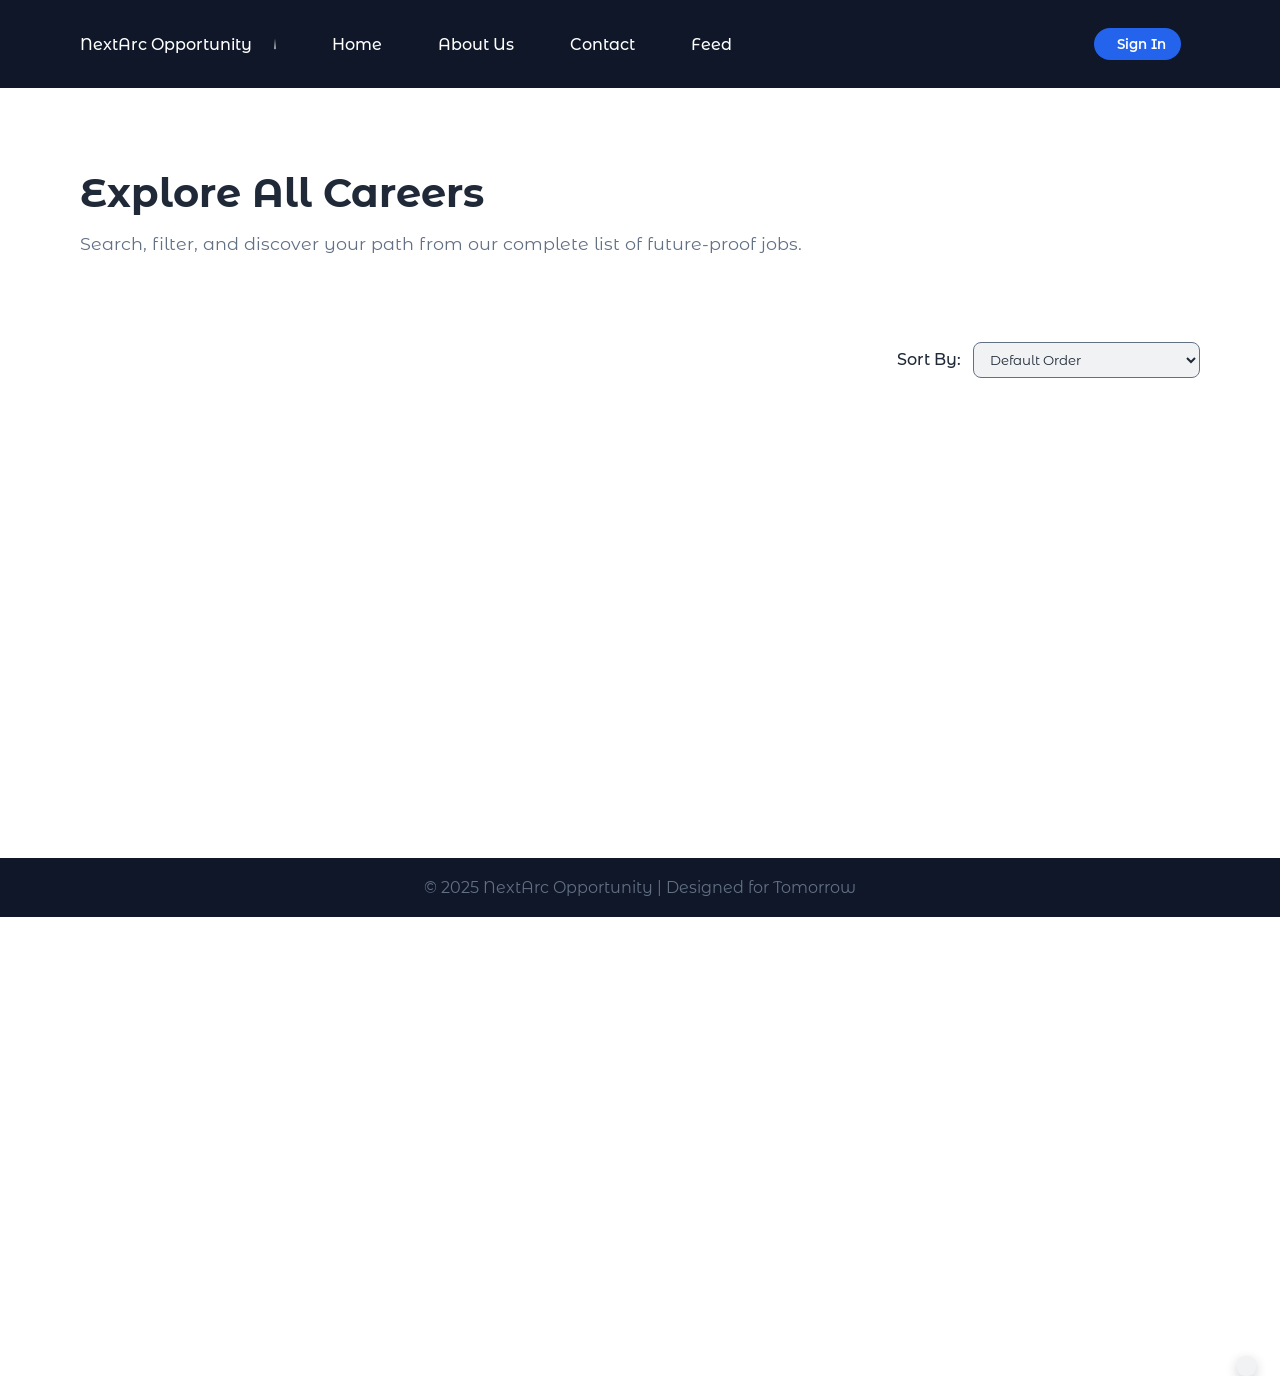
==== commit 353dbb5e: "Add files via upload" ====
--- a/careers.html
+++ b/careers.html
@@ -68,15 +68,32 @@
                             class="ri-linkedin-box-line"></i></a>
                 </div>
                 <div class="nav__login nav__login--desktop" id="nav-login-desktop">
-                    <button class="google-signin-btn" id="google-signin-btn-desktop"><i
-                            class="ri-google-fill"></i><span>Sign In</span></button>
+
+                    <button class="auth-btn single-signin-btn" id="single-signin-btn-desktop">
+                        <i class="ri-login-box-line"></i><span style="font-family: 'Montserrat Alternates', sans-serif;">Sign In</span>
+                    </button>
+
+                    <div class="auth-options-container" id="auth-options-desktop" style="display: none;">
+                        <p>Sign In With:</p>
+
+                        <button class="auth-provider-btn google-signin-btn" id="google-signin-btn-desktop"
+                            title="Sign In with Google">
+                            <i class="ri-google-fill"></i> Google
+                        </button>
+
+                        <button class="auth-provider-btn github-signin-btn" id="github-signin-btn-desktop"
+                            title="Sign In with GitHub">
+                            <i class="ri-github-fill"></i> GitHub
+                        </button>
+                    </div>
+
                     <div class="user-profile" id="user-profile-desktop" style="display: none;">
                         <a href="dashboard.html">
                             <img src="" alt="User Avatar" id="user-avatar-desktop">
                         </a>
                         <button id="logout-btn-desktop" aria-label="Logout"><i class="ri-logout-box-fill"></i></button>
                     </div>
-                </div>
+                </div>  
                 <div class="nav__theme-toggle" id="theme-toggle"><i class="ri-moon-line"></i></div>
                 <div class="nav__toggle" id="nav-toggle"><i class="ri-menu-line"></i></div>
             </div>
--- a/style.css
+++ b/style.css
@@ -1963,74 +1963,189 @@
   font-size: 1rem;
   line-height: 1.4;
 }
+
 /*=============== ENTRY PAGE ANIMATION (NEW) ===============*/
 
 @keyframes page-load-in {
-    0% {
-        opacity: 0;
-        transform: scale(0.98); /* Start slightly smaller */
-    }
-    100% {
-        opacity: 1;
-        transform: scale(1); /* End at normal size */
-    }
+  0% {
+    opacity: 0;
+    transform: scale(0.98);
+    /* Start slightly smaller */
+  }
+
+  100% {
+    opacity: 1;
+    transform: scale(1);
+    /* End at normal size */
+  }
 }
 
 .animate-in {
-    animation: page-load-in 0.8s cubic-bezier(0.2, 0.5, 0.1, 1) forwards; /* 0.8s duration, forwards keeps the final state */
-    opacity: 0; /* Important: Keeps the page hidden until the animation starts */
-}
+  animation: page-load-in 0.8s cubic-bezier(0.2, 0.5, 0.1, 1) forwards;
+  /* 0.8s duration, forwards keeps the final state */
+  opacity: 0;
+  /* Important: Keeps the page hidden until the animation starts */
+}
+
 /*=============== ENTRY PAGE ANIMATION (NEW) ===============*/
 
 @keyframes page-load-in {
-    0% {
-        opacity: 0;
-        transform: scale(0.98); /* Start slightly smaller */
-    }
-    100% {
-        opacity: 1;
-        transform: scale(1); /* End at normal size */
-    }
+  0% {
+    opacity: 0;
+    transform: scale(0.98);
+    /* Start slightly smaller */
+  }
+
+  100% {
+    opacity: 1;
+    transform: scale(1);
+    /* End at normal size */
+  }
 }
 
 .animate-in {
-    animation: page-load-in 0.8s cubic-bezier(0.2, 0.5, 0.1, 1) forwards; /* 0.8s duration, forwards keeps the final state */
-    opacity: 0; /* Important: Keeps the page hidden until the animation starts */
-}
+  animation: page-load-in 0.8s cubic-bezier(0.2, 0.5, 0.1, 1) forwards;
+  /* 0.8s duration, forwards keeps the final state */
+  opacity: 0;
+  /* Important: Keeps the page hidden until the animation starts */
+}
+
 /*=============== NEWS FEED STYLES (New) ===============*/
 #news-feed-section {
-    padding-top: 6rem; /* Ensure space below header */
-    min-height: 80vh;
-}
+  padding-top: 6rem;
+  /* Ensure space below header */
+  min-height: 80vh;
+}
+
 .articles-container {
-    display: grid;
-    grid-template-columns: repeat(auto-fit, minmax(300px, 1fr));
-    gap: 2rem;
-    margin-top: 3rem;
-}
+  display: grid;
+  grid-template-columns: repeat(auto-fit, minmax(300px, 1fr));
+  gap: 2rem;
+  margin-top: 3rem;
+}
+
 .article-card {
-    background-color: var(--card-background);
-    padding: 1.5rem;
-    border-radius: 12px;
-    box-shadow: 0 4px 10px rgba(0, 0, 0, 0.1);
-    text-align: left;
-    transition: transform 0.3s ease;
-}
+  background-color: var(--card-background);
+  padding: 1.5rem;
+  border-radius: 12px;
+  box-shadow: 0 4px 10px rgba(0, 0, 0, 0.1);
+  text-align: left;
+  transition: transform 0.3s ease;
+}
+
 .article-card:hover {
-    transform: translateY(-5px);
-    box-shadow: 0 8px 15px rgba(0, 0, 0, 0.2);
-}
+  transform: translateY(-5px);
+  box-shadow: 0 8px 15px rgba(0, 0, 0, 0.2);
+}
+
 .article-card h4 {
-    color: var(--text-color);
-    font-size: 1.2rem;
-    margin-bottom: 0.5rem;
-}
+  color: var(--text-color);
+  font-size: 1.2rem;
+  margin-bottom: 0.5rem;
+}
+
 .article-card p {
-    color: var(--card-text-color);
-    font-size: 0.9rem;
-    margin-bottom: 1rem;
-}
+  color: var(--card-text-color);
+  font-size: 0.9rem;
+  margin-bottom: 1rem;
+}
+
 .article-card a {
-    color: var(--accent-color);
-    font-weight: 500;
+  color: var(--accent-color);
+  font-weight: 500;
+}
+
+/*=============== SIGN-IN BUTTONS & OPTIONS STYLES (NEW) ===============*/
+
+/* Styles for the container holding the options (the dropdown box) */
+.auth-options-container {
+  position: absolute;
+  /* Position relative to the parent nav/header */
+  top: 100%;
+  /* Position right below the main button */
+  right: 0;
+  z-index: 1000;
+  /* Ensure it floats above other content */
+
+  /* Box Styling */
+  background-color: var(--background-color);
+  border: 1px solid var(--border-color);
+  box-shadow: 0 4px 12px rgba(0, 0, 0, 0.2);
+  border-radius: 8px;
+  padding: 10px;
+  width: 200px;
+  /* Set a fixed width for the menu */
+  display: flex;
+  flex-direction: column;
+  gap: 8px;
+  /* Space between the provider buttons */
+}
+
+/* Styles for the "Sign In With:" text */
+.auth-options-container p {
+  font-size: 0.8rem;
+  color: var(--card-text-color);
+  margin: 0 0 5px 0;
+  padding-left: 5px;
+  font-weight: 500;
+}
+
+/* Styles for the main button that opens the options (e.g., 'Sign In') */
+.single-signin-btn {
+  padding: 8px 15px;
+  font-weight: 600;
+  border: none;
+  border-radius: 25px;
+  cursor: pointer;
+  background-color: var(--accent-color);
+  color: var(--white-color);
+  display: flex;
+  align-items: center;
+  gap: 8px;
+  transition: background-color 0.3s;
+}
+
+.single-signin-btn:hover {
+  background-color: var(--hover-color);
+}
+
+/* Styles for the Google/GitHub buttons inside the dropdown */
+.auth-provider-btn {
+  width: 100%;
+  padding: 10px;
+  border: 1px solid var(--border-color);
+  border-radius: 6px;
+  cursor: pointer;
+  text-align: left;
+  font-weight: 500;
+  background-color: var(--card-background);
+  color: var(--text-color);
+  display: flex;
+  align-items: center;
+  gap: 10px;
+  transition: background-color 0.2s;
+}
+
+.auth-provider-btn:hover {
+  background-color: var(--hover-color);
+}
+
+/* Specific color for the Google icon */
+.google-signin-btn .ri-google-fill {
+  color: #DB4437;
+  /* Google Red */
+  font-size: 1.2rem;
+}
+
+/* Specific color for the GitHub icon */
+.github-signin-btn .ri-github-fill {
+  color: var(--text-color);
+  /* Matches the current text color */
+  font-size: 1.2rem;
+}
+
+/* Ensure the parent container of the nav buttons is positioned relative */
+.nav__login--desktop {
+  position: relative;
+  /* This is essential for the dropdown to work */
 }
